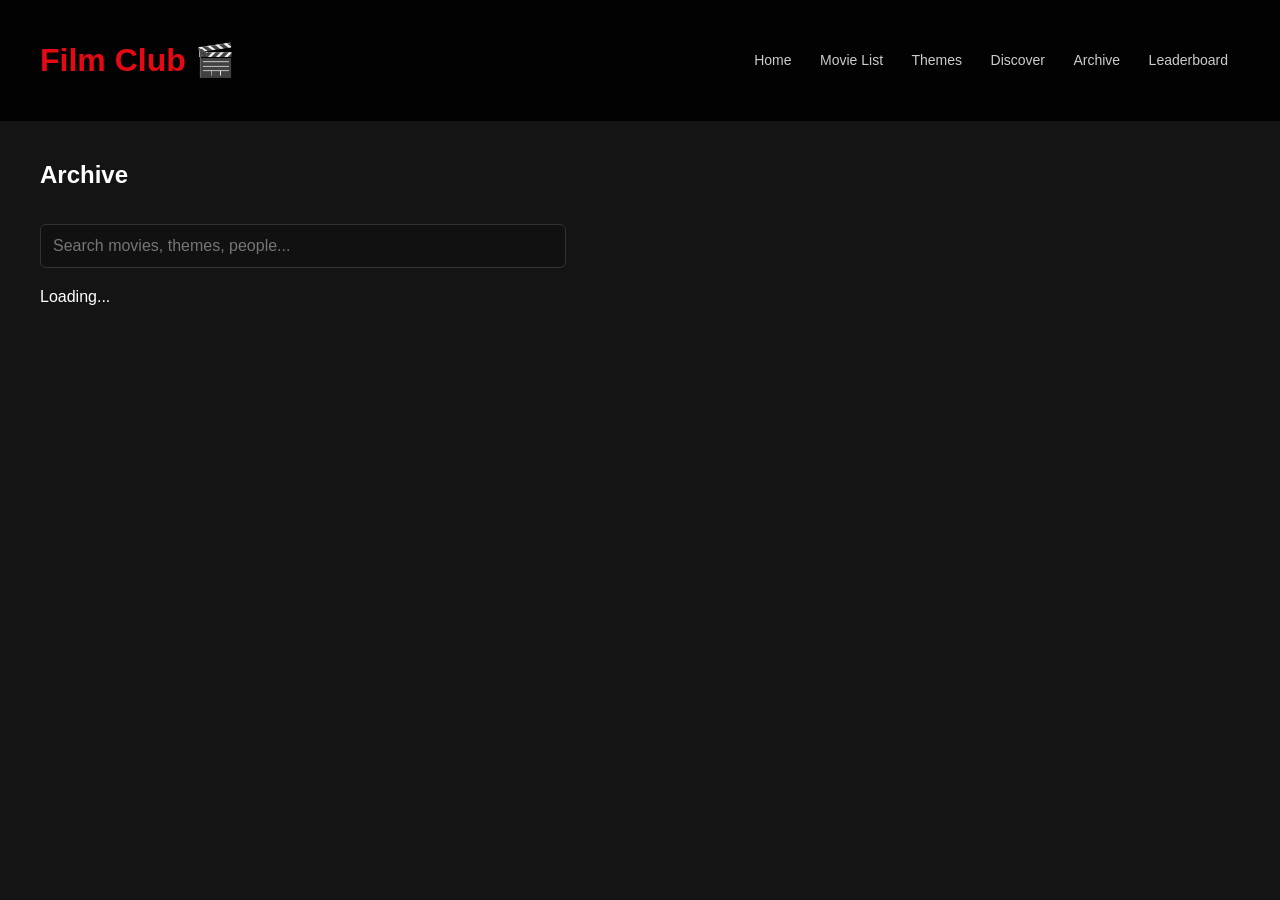
==== archive.html @ f7c1f9c0 "Add files via upload" ====
<!DOCTYPE html>
<html>
<head>
<link rel="stylesheet" href="style.css">
<title>Archive</title>

<style>

.theme-section{
    margin-bottom:50px;
}

.theme-title{
    margin-bottom:20px;
    font-size:32px;
}

.movie-grid{
    display:grid;
    grid-template-columns:repeat(auto-fill,minmax(260px,1fr));
    gap:20px;
}

.movie-card{
    background:#1a1a1a;
    border-radius:10px;
    overflow:hidden;
    border:1px solid #333;
}

.movie-card img{
    width:100%;
    height:350px;
    object-fit:cover;
}

.movie-info{
    padding:15px;
}

.movie-info h3{
    margin:0 0 8px;
}

.meta{
    color:#aaa;
    font-size:13px;
    margin-bottom:10px;
}

.suggested{
    margin-top:10px;
    font-size:14px;
}

.comments{
    margin-top:8px;
    color:#ddd;
    font-size:14px;
}

#searchBox{
    width:100%;
    max-width:500px;
    padding:12px;
    margin:20px 0;
    border-radius:6px;
    border:1px solid #333;
    background:#111;
    color:#fff;
    font-size:16px;
}

</style>
</head>

<body>

<header class="nav">
    <h1 class="logo">Film Club 🎬</h1>

    <nav>
        <a href="index.html">Home</a>
        <a href="movies.html">Movie List</a>
        <a href="themes.html">Themes</a>
        <a href="discover.html">Discover</a>
        <a href="archive.html">Archive</a>
        <a href="leaderboard.html">Leaderboard</a>
    </nav>
</header>

<section class="row">
    <h2>Archive</h2>

    <input id="searchBox" placeholder="Search movies, themes, people...">

    <div id="archive">Loading...</div>
</section>

<script>

const API_URL =
"https://script.google.com/macros/s/AKfycbyi8gzf6WY_BrCIQhd0DOM0qwPP17MjEe2V1BaVxidpo5EvMqgLWjkK38MLFX6zkiFF/exec";

const OMDB_KEY = "f4f91679";

let ALL_ITEMS = [];

/* ================= LOAD ================= */

fetch(API_URL + "?sheet=" + encodeURIComponent("Archive"))
.then(r => r.json())
.then(async data => {

    let rows = data.rows || data.slice(1);

    const grouped = {};
    let currentTheme = "";

    rows.forEach(row => {

        if (row[0] && String(row[0]).trim() !== "") {
            currentTheme = row[0];
        }

        const movie = row[1];
        if (!currentTheme || !movie) return;

        const item = {
            theme: currentTheme,
            movie: row[1],
            genre: row[2],
            watch: row[3],
            suggested: row[4],
            comments: row[5]
        };

        if (!grouped[currentTheme]) {
            grouped[currentTheme] = [];
        }

        grouped[currentTheme].push(item);
    });

    // flatten for smart search
    ALL_ITEMS = [];
    for (const t in grouped) {
        grouped[t].forEach(i => ALL_ITEMS.push(i));
    }

    render(grouped);
});

/* ================= GROUP ================= */

function groupByTheme(items){
    const grouped = {};

    items.forEach(item => {
        if(!grouped[item.theme]){
            grouped[item.theme] = [];
        }
        grouped[item.theme].push(item);
    });

    return grouped;
}

/* ================= RENDER ================= */

async function render(grouped){

    let html = "";
    const cache = {};

    for(const theme of Object.keys(grouped)){

        html += `
            <div class="theme-section">
                <h2 class="theme-title">${theme}</h2>
                <div class="movie-grid">
        `;

        for(const item of grouped[theme]){

            let omdb;

            if(cache[item.movie]){
                omdb = cache[item.movie];
            } else {
                try{
                    omdb = await fetch(
                        `https://www.omdbapi.com/?t=${encodeURIComponent(item.movie)}&apikey=${OMDB_KEY}`
                    ).then(r=>r.json());

                    cache[item.movie] = omdb;
                } catch(e){
                    omdb = {};
                }
            }

            const poster =
                omdb.Poster && omdb.Poster !== "N/A"
                ? omdb.Poster
                : "";

            html += `
                <div class="movie-card">

                    <img src="${poster}" alt="${item.movie}">

                    <div class="movie-info">

                        <h3>${item.movie}</h3>

                        <div class="meta">
                            ${omdb.Year || ""}
                            ${omdb.imdbRating ? ` • ⭐ ${omdb.imdbRating}` : ""}
                        </div>

                        <p>
                            ${omdb.Plot && omdb.Plot !== "N/A" ? omdb.Plot : ""}
                        </p>

                        <div class="suggested">
                            <strong>Suggested By:</strong> ${item.suggested || "-"}
                        </div>

                        <div class="comments">
                            <strong>Comments:</strong> ${item.comments || "-"}
                        </div>

                    </div>

                </div>
            `;
        }

        html += `</div></div>`;
    }

    document.getElementById("archive").innerHTML = html;
}

/* ================= SMART SEARCH ================= */

document.getElementById("searchBox").addEventListener("input", function () {

    const q = this.value.trim().toLowerCase();

    if(!q){
        render(groupByTheme(ALL_ITEMS));
        return;
    }

    const filtered = ALL_ITEMS.filter(item => {

        const theme = item.theme.toLowerCase();
        const movie = item.movie.toLowerCase();
        const suggested = (item.suggested || "").toLowerCase();

        // SMART LOGIC:
        return (
            movie.includes(q) ||
            theme.includes(q) ||
            suggested.includes(q)
        );
    });

    render(groupByTheme(filtered));
});

</script>

</body>
</html>
---- style.css ----
body {
    margin: 0;
    background: #141414;
    color: white;
    font-family: Arial, sans-serif;
}

/* NAV BAR */
.nav {
    display: flex;
    justify-content: space-between;
    align-items: center;
    padding: 20px 40px;
    background: rgba(0,0,0,0.9);
    position: sticky;
    top: 0;
    z-index: 10;
}

.nav a {
    color: white;
    margin: 0 12px;
    text-decoration: none;
    font-size: 14px;
    opacity: 0.8;
}

.nav a:hover {
    opacity: 1;
}

.logo {
    color: #e50914;
    font-weight: bold;
}

/* HERO */
.hero {
    height: 60vh;
    display: flex;
    align-items: center;
    padding: 60px;
    background: linear-gradient(to right, #000, transparent),
                url('https://images.unsplash.com/photo-1524985069026-dd778a71c7b4') center/cover;
}

.hero-content h1 {
    font-size: 48px;
    margin: 0;
}

/* SECTION */
.row {
    padding: 20px 40px;
}

.row h2 {
    margin-bottom: 15px;
}

/* =========================
   NETFLIX THEMES ROW
   ========================= */

#themes {
    display: flex;
    gap: 10px;
    overflow-x: auto;
    padding: 10px 40px;
}

/* small horizontal card */
.theme-card {
    min-width: 140px;
    max-width: 140px;
    flex: 0 0 auto;
    background: #1a1a1a;
    border-radius: 6px;
    overflow: hidden;
    cursor: pointer;
    transition: transform 0.2s ease, background 0.2s ease;
}

.theme-card:hover {
    transform: scale(1.08);
    background: #e50914;
}

.theme-card img {
    width: 100%;
    height: 180px;
    object-fit: cover;
}

.theme-info {
    padding: 6px;
}

.theme-info strong {
    font-size: 12px;
    display: block;
}

.theme-info small {
    display: none;
}

/* =========================
   GENERAL GRID (Top / Shame)
   ========================= */

.grid {
    display: flex;
    gap: 14px;
    overflow-x: auto;
    padding-bottom: 10px;
}

/* generic card */
.card {
    min-width: 180px;
    background: #222;
    border-radius: 8px;
    overflow: hidden;
    padding: 10px;
    display: flex;
    flex-direction: column;
    justify-content: flex-start;
    transition: transform 0.2s ease, background 0.2s ease;
    cursor: pointer;
}

.card:hover {
    transform: scale(1.03);
    background: #e50914;
}

/* card images (top rated etc.) */
.card img {
    width: 100%;
    height: 260px;
    object-fit: cover;
    border-radius: 6px;
    margin-bottom: 8px;
}

.card strong {
    font-size: 14px;
    margin-bottom: 4px;
}

.card small {
    font-size: 12px;
    opacity: 0.8;
}

/* SCROLLBAR */
.grid::-webkit-scrollbar,
#themes::-webkit-scrollbar {
    height: 6px;
}

.grid::-webkit-scrollbar-thumb,
#themes::-webkit-scrollbar-thumb {
    background: #e50914;
    border-radius: 10px;
}

/* =========================
   TOP RATED
   ========================= */

#top .card {
    background: #1a1a1a;
}

#top .card:hover {
    background: #e50914;
}

/* =========================
   HALL OF SHAME
   ========================= */

#shame .card {
    background: #2a0000;
}

#shame .card:hover {
    background: #ff2a2a;
}

/* =========================
   MOVIE TABLE PAGE
   ========================= */

.movie-header {
    display: flex;
    justify-content: space-between;
    align-items: center;
    margin-bottom: 20px;
}

.movie-header button {
    background: #e50914;
    color: white;
    border: none;
    padding: 10px 14px;
    margin-left: 10px;
    cursor: pointer;
    border-radius: 4px;
    font-size: 14px;
}

.movie-header button:hover {
    background: #ff2a2a;
}

table {
    width: 100%;
    border-collapse: collapse;
    margin-top: 10px;
    color: white;
    font-size: 14px;
    display: block;
    overflow-x: auto;
    white-space: nowrap;
}

th {
    background: #e50914;
    padding: 12px;
    text-align: left;
    position: sticky;
    top: 0;
    z-index: 2;
}

td {
    background: #1a1a1a;
    padding: 10px;
    min-width: 140px;
    max-width: 350px;
    vertical-align: top;
    white-space: normal;
    word-break: break-word;
}

tr:nth-child(even) td {
    background: #202020;
}

tr:hover td {
    background: #2a2a2a;
}

td:focus {
    outline: 2px solid #e50914;
    background: #2c2c2c;
}

#table-container {
    overflow-x: auto;
}

/* =========================
   MOBILE
   ========================= */

@media (max-width: 768px) {

    .hero {
        padding: 20px;
        height: 40vh;
    }

    .hero-content h1 {
        font-size: 32px;
    }

    .row {
        padding: 15px;
    }

    .nav {
        padding: 15px;
    }

    .card {
        min-width: 150px;
    }

    .card img {
        height: 220px;
    }

    .theme-card {
        min-width: 120px;
        max-width: 120px;
    }

    .theme-card img {
        height: 160px;
    }
}
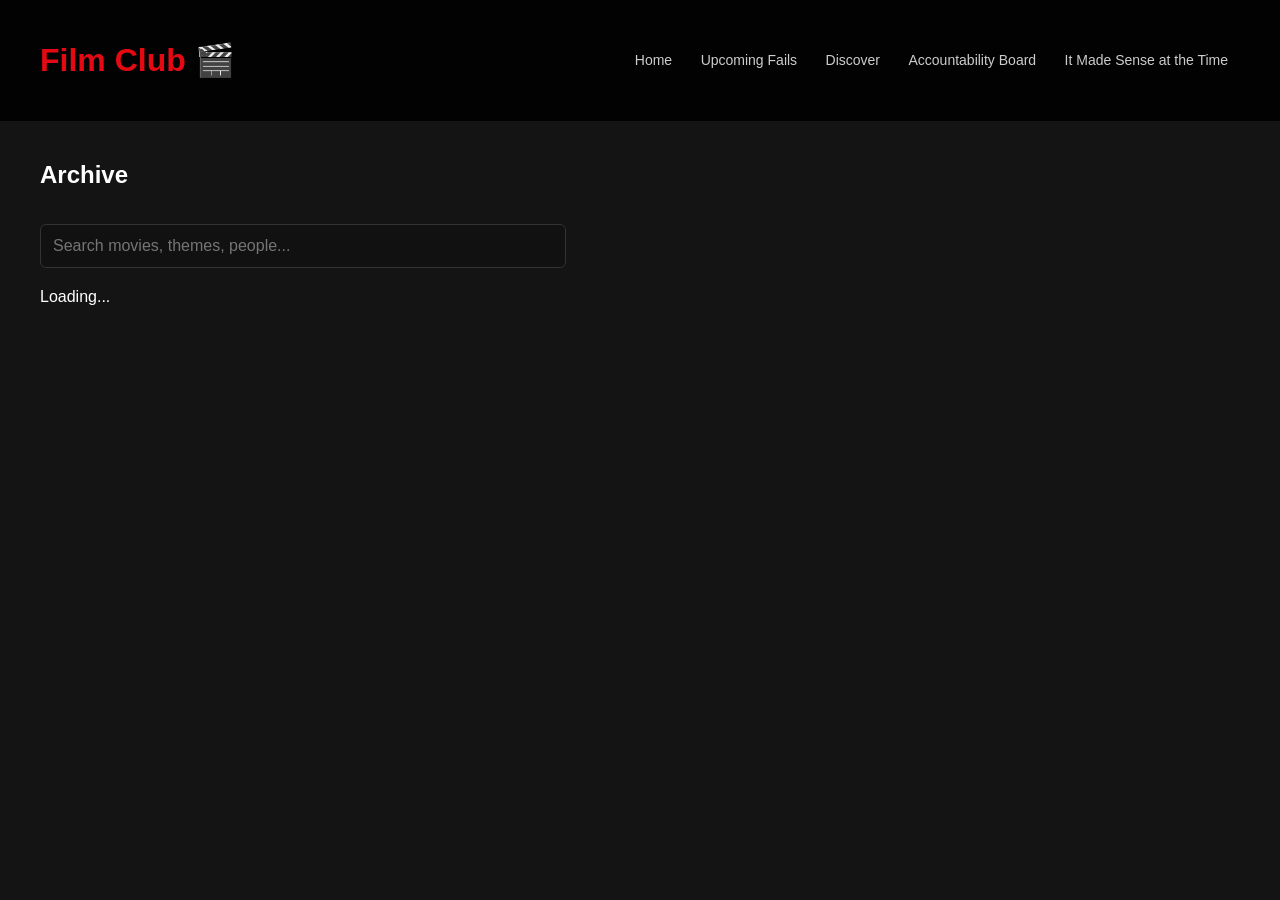
==== commit 6dcbf7fb: "Update archive.html" ====
--- a/archive.html
+++ b/archive.html
@@ -81,11 +81,10 @@
 
     <nav>
         <a href="index.html">Home</a>
-        <a href="movies.html">Movie List</a>
-        <a href="themes.html">Themes</a>
+        <a href="movies.html">Upcoming Fails</a>
         <a href="discover.html">Discover</a>
-        <a href="archive.html">Archive</a>
-        <a href="leaderboard.html">Leaderboard</a>
+        <a href="leaderboard.html">Accountability Board</a>
+        <a href="archive">It Made Sense at the Time</a>
     </nav>
 </header>
 
